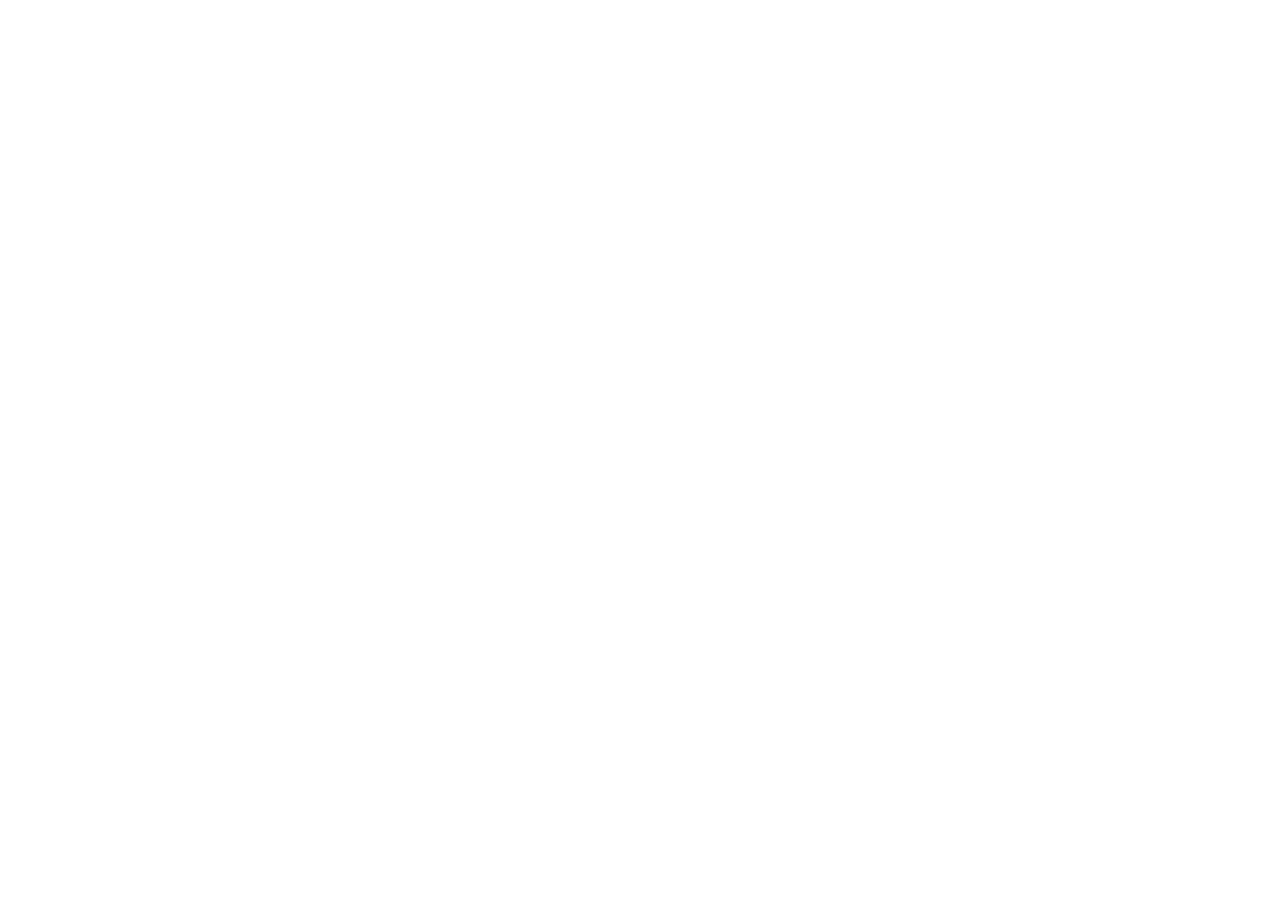
==== index.html @ b8af75ec "Creation structure de base" ====
<!DOCTYPE html>
<html lang="en">
    <head>
        <meta charset="UTF-8">
        <meta http-equiv="X-UA-Compatible" content="IE=edge">
        <meta name="viewport" content="width=device-width, initial-scale=1.0">

        <link rel="stylesheet" href="style.css">

        <title>Html-Css-TP4 - Index</title>
    </head>
    <body>
    </body>
</html>
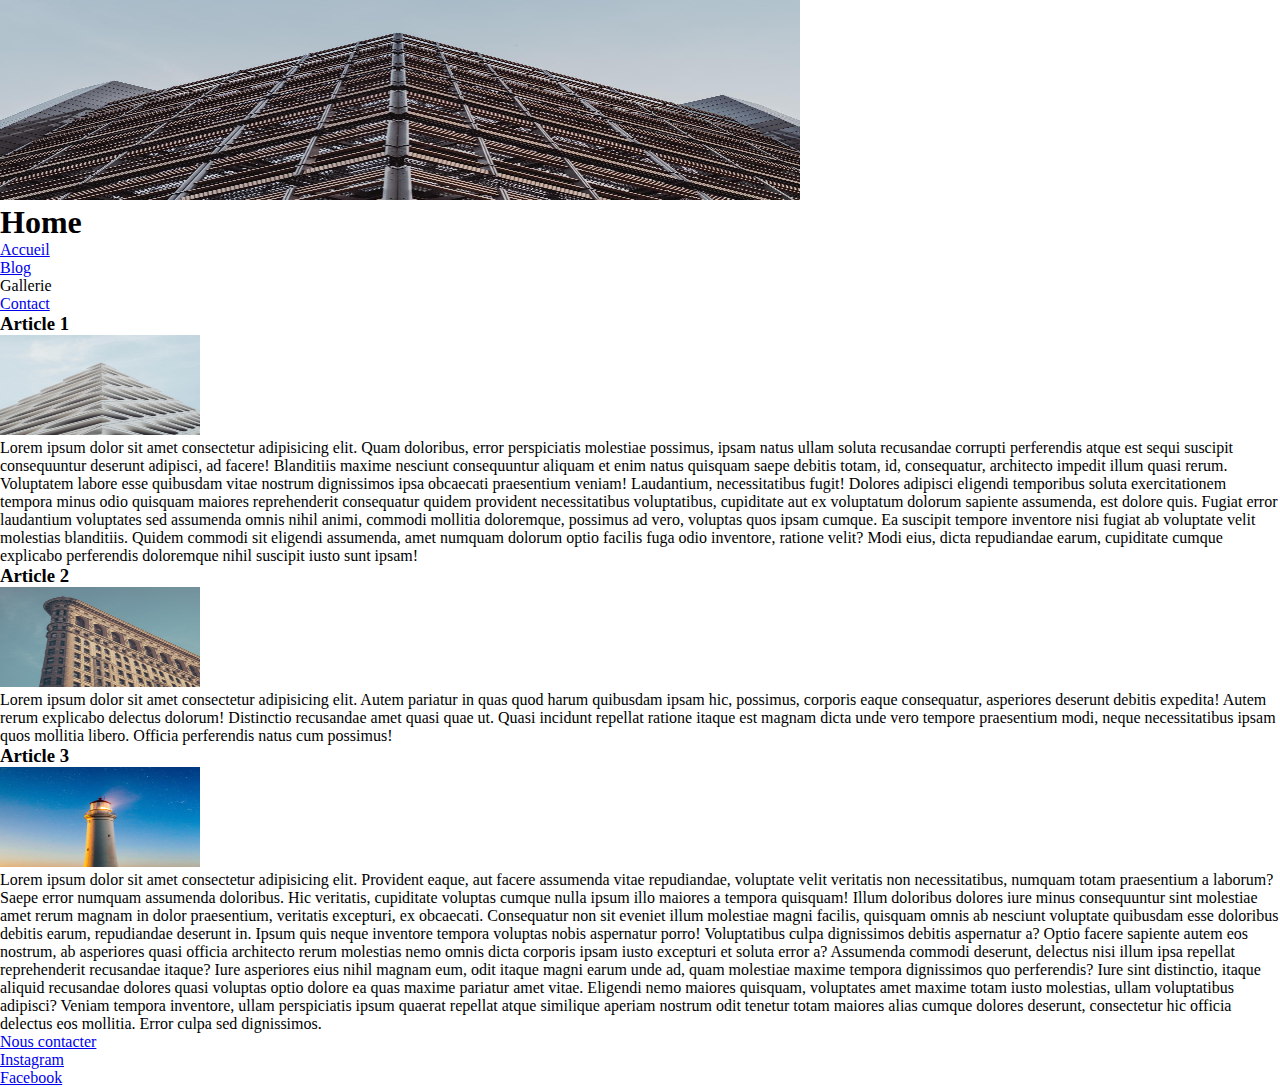
==== commit 138935b4: "Creation de la page d'accueil" ====
--- a/index.html
+++ b/index.html
@@ -10,5 +10,53 @@
         <title>Html-Css-TP4 - Index</title>
     </head>
     <body>
+        <header>
+            <!--<img src="img/banner.png" alt="banniere du site">-->
+            <img src="images/banner.jpg" alt="Image de building">
+            <h1>Home</h1>
+            <nav>
+                <ul>
+                    <li><a href="index.html">Accueil</a></li>
+                    <li><a href="#article1">Blog</a></li>
+                    <li><a>Gallerie</a></li>
+                    <li><a href="contact.html">Contact</a></li>
+                </ul>
+            </nav>
+        </header>
+        <section>
+            <article id="article1">
+                <h3>Article 1</h3>
+                <div><img src="images/article1.jpg" alt=""></div>
+                <p>Lorem ipsum dolor sit amet consectetur adipisicing elit. Quam doloribus, error perspiciatis molestiae possimus, ipsam natus ullam soluta recusandae corrupti perferendis atque est sequi suscipit consequuntur deserunt adipisci, ad facere!
+                Blanditiis maxime nesciunt consequuntur aliquam et enim natus quisquam saepe debitis totam, id, consequatur, architecto impedit illum quasi rerum. Voluptatem labore esse quibusdam vitae nostrum dignissimos ipsa obcaecati praesentium veniam!
+                Laudantium, necessitatibus fugit! Dolores adipisci eligendi temporibus soluta exercitationem tempora minus odio quisquam maiores reprehenderit consequatur quidem provident necessitatibus voluptatibus, cupiditate aut ex voluptatum dolorum sapiente assumenda, est dolore quis.
+                Fugiat error laudantium voluptates sed assumenda omnis nihil animi, commodi mollitia doloremque, possimus ad vero, voluptas quos ipsam cumque. Ea suscipit tempore inventore nisi fugiat ab voluptate velit molestias blanditiis.
+                Quidem commodi sit eligendi assumenda, amet numquam dolorum optio facilis fuga odio inventore, ratione velit? Modi eius, dicta repudiandae earum, cupiditate cumque explicabo perferendis doloremque nihil suscipit iusto sunt ipsam!</p>
+            </article>
+            <article id="article2">
+                <h3>Article 2</h3>
+                <div><img src="images/article2.jpg" alt=""></div>
+                <p>Lorem ipsum dolor sit amet consectetur adipisicing elit. Autem pariatur in quas quod harum quibusdam ipsam hic, possimus, corporis eaque consequatur, asperiores deserunt debitis expedita! Autem rerum explicabo delectus dolorum!
+                Distinctio recusandae amet quasi quae ut. Quasi incidunt repellat ratione itaque est magnam dicta unde vero tempore praesentium modi, neque necessitatibus ipsam quos mollitia libero. Officia perferendis natus cum possimus!</p>
+            </article>
+            <article id="article3">
+                <h3>Article 3</h3>
+                <div><img src="images/article3.jpg" alt=""></div>
+                <p>Lorem ipsum dolor sit amet consectetur adipisicing elit. Provident eaque, aut facere assumenda vitae repudiandae, voluptate velit veritatis non necessitatibus, numquam totam praesentium a laborum? Saepe error numquam assumenda doloribus.
+                Hic veritatis, cupiditate voluptas cumque nulla ipsum illo maiores a tempora quisquam! Illum doloribus dolores iure minus consequuntur sint molestiae amet rerum magnam in dolor praesentium, veritatis excepturi, ex obcaecati.
+                Consequatur non sit eveniet illum molestiae magni facilis, quisquam omnis ab nesciunt voluptate quibusdam esse doloribus debitis earum, repudiandae deserunt in. Ipsum quis neque inventore tempora voluptas nobis aspernatur porro!
+                Voluptatibus culpa dignissimos debitis aspernatur a? Optio facere sapiente autem eos nostrum, ab asperiores quasi officia architecto rerum molestias nemo omnis dicta corporis ipsam iusto excepturi et soluta error a?
+                Assumenda commodi deserunt, delectus nisi illum ipsa repellat reprehenderit recusandae itaque? Iure asperiores eius nihil magnam eum, odit itaque magni earum unde ad, quam molestiae maxime tempora dignissimos quo perferendis?
+                Iure sint distinctio, itaque aliquid recusandae dolores quasi voluptas optio dolore ea quas maxime pariatur amet vitae. Eligendi nemo maiores quisquam, voluptates amet maxime totam iusto molestias, ullam voluptatibus adipisci?
+                Veniam tempora inventore, ullam perspiciatis ipsum quaerat repellat atque similique aperiam nostrum odit tenetur totam maiores alias cumque dolores deserunt, consectetur hic officia delectus eos mollitia. Error culpa sed dignissimos.</p>
+            </article>
+        </section>
+        <footer>
+            <ul>
+                <li><a href="contact.html">Nous contacter</a></li>
+                <li><a href="https://www.instagram.com">Instagram</a></li>
+                <li><a href="https://fr.facebook.com">Facebook</a></li>
+            </ul>
+        </footer>
     </body>
 </html>
--- a/style.css
+++ b/style.css
@@ -0,0 +1,15 @@
+* {
+    box-sizing: border-box;
+    margin: 0;
+    padding: 0;
+}
+
+header img {
+    width: 800px;
+    height: 200px;
+}
+
+article img {
+    width: 200px;
+    height: 100px;
+}
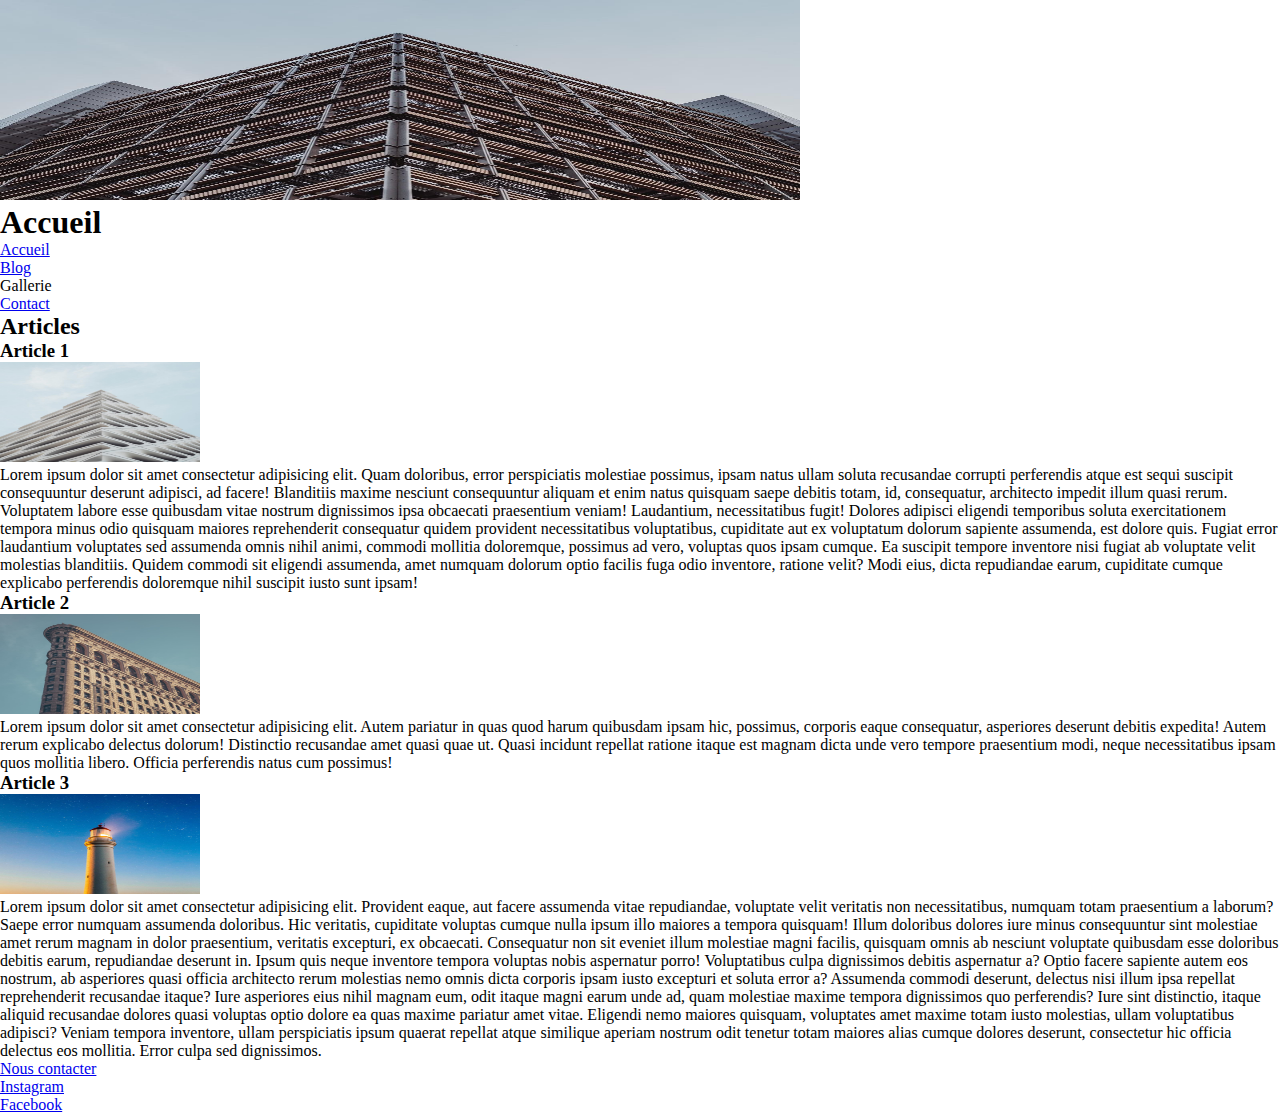
==== commit efd459a2: "Creation de la page de contact" ====
--- a/index.html
+++ b/index.html
@@ -13,7 +13,7 @@
         <header>
             <!--<img src="img/banner.png" alt="banniere du site">-->
             <img src="images/banner.jpg" alt="Image de building">
-            <h1>Home</h1>
+            <h1>Accueil</h1>
             <nav>
                 <ul>
                     <li><a href="index.html">Accueil</a></li>
@@ -24,6 +24,7 @@
             </nav>
         </header>
         <section>
+            <h2>Articles</h2>
             <article id="article1">
                 <h3>Article 1</h3>
                 <div><img src="images/article1.jpg" alt=""></div>
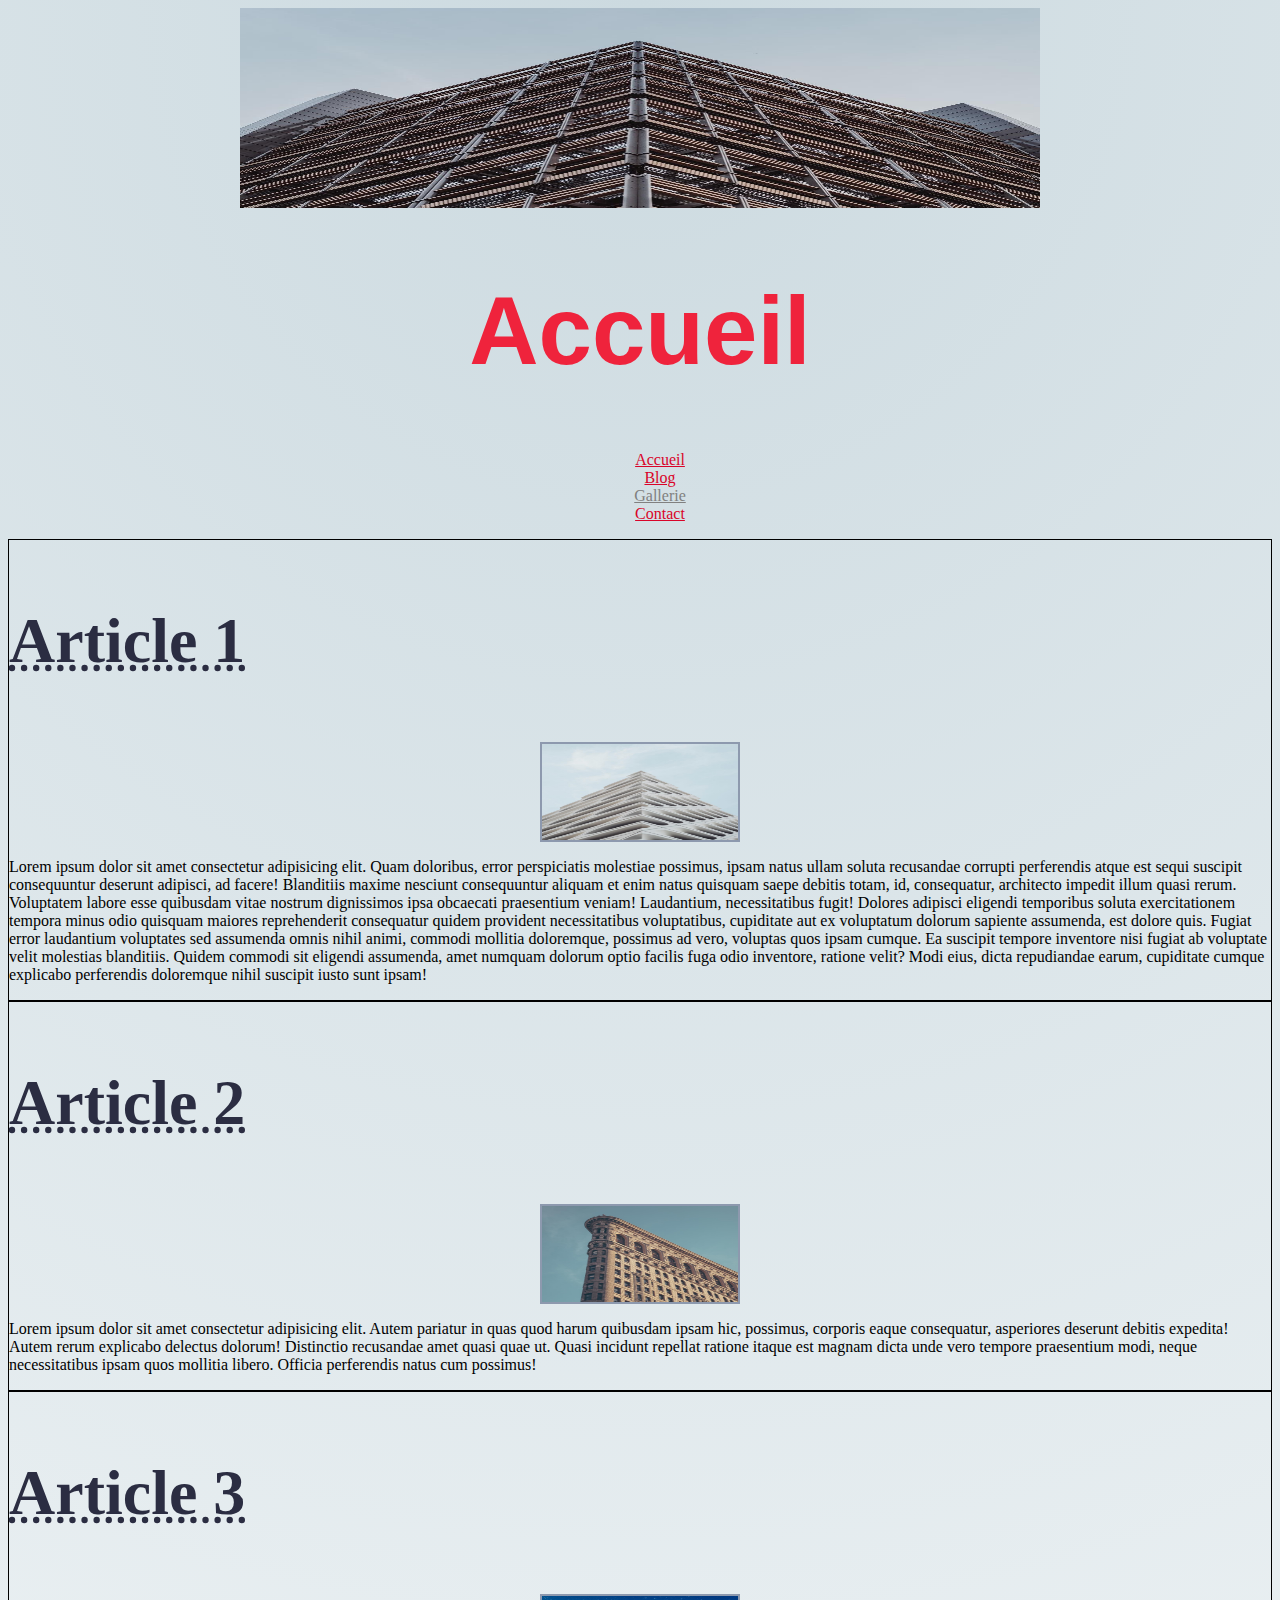
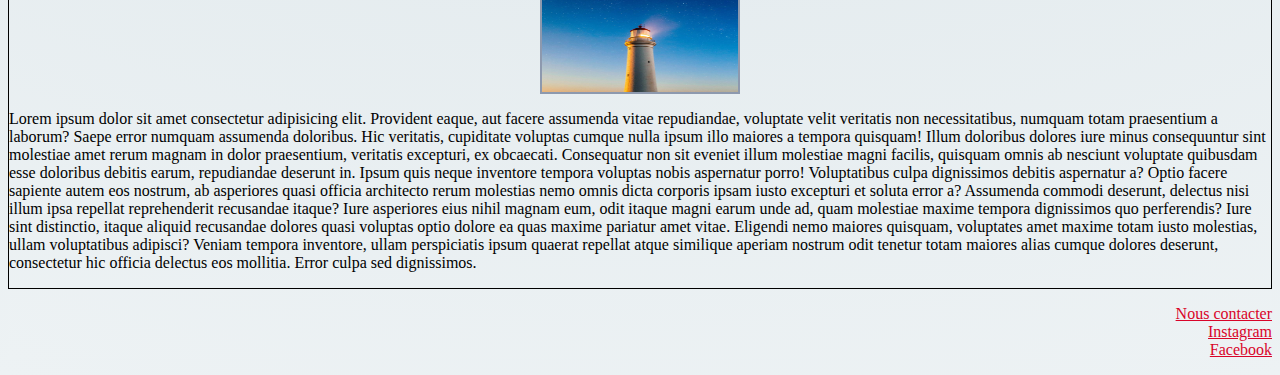
==== commit 47cf7f63: "Ajout du style des pages" ====
--- a/index.html
+++ b/index.html
@@ -18,16 +18,15 @@
                 <ul>
                     <li><a href="index.html">Accueil</a></li>
                     <li><a href="#article1">Blog</a></li>
-                    <li><a>Gallerie</a></li>
+                    <li><a href="">Gallerie</a></li>
                     <li><a href="contact.html">Contact</a></li>
                 </ul>
             </nav>
         </header>
         <section>
-            <h2>Articles</h2>
             <article id="article1">
                 <h3>Article 1</h3>
-                <div><img src="images/article1.jpg" alt=""></div>
+                <div><img src="images/article1.jpg" alt="Building 1"></div>
                 <p>Lorem ipsum dolor sit amet consectetur adipisicing elit. Quam doloribus, error perspiciatis molestiae possimus, ipsam natus ullam soluta recusandae corrupti perferendis atque est sequi suscipit consequuntur deserunt adipisci, ad facere!
                 Blanditiis maxime nesciunt consequuntur aliquam et enim natus quisquam saepe debitis totam, id, consequatur, architecto impedit illum quasi rerum. Voluptatem labore esse quibusdam vitae nostrum dignissimos ipsa obcaecati praesentium veniam!
                 Laudantium, necessitatibus fugit! Dolores adipisci eligendi temporibus soluta exercitationem tempora minus odio quisquam maiores reprehenderit consequatur quidem provident necessitatibus voluptatibus, cupiditate aut ex voluptatum dolorum sapiente assumenda, est dolore quis.
@@ -36,13 +35,13 @@
             </article>
             <article id="article2">
                 <h3>Article 2</h3>
-                <div><img src="images/article2.jpg" alt=""></div>
+                <div><img src="images/article2.jpg" alt="Building 2"></div>
                 <p>Lorem ipsum dolor sit amet consectetur adipisicing elit. Autem pariatur in quas quod harum quibusdam ipsam hic, possimus, corporis eaque consequatur, asperiores deserunt debitis expedita! Autem rerum explicabo delectus dolorum!
                 Distinctio recusandae amet quasi quae ut. Quasi incidunt repellat ratione itaque est magnam dicta unde vero tempore praesentium modi, neque necessitatibus ipsam quos mollitia libero. Officia perferendis natus cum possimus!</p>
             </article>
             <article id="article3">
                 <h3>Article 3</h3>
-                <div><img src="images/article3.jpg" alt=""></div>
+                <div><img src="images/article3.jpg" alt="Building 3"></div>
                 <p>Lorem ipsum dolor sit amet consectetur adipisicing elit. Provident eaque, aut facere assumenda vitae repudiandae, voluptate velit veritatis non necessitatibus, numquam totam praesentium a laborum? Saepe error numquam assumenda doloribus.
                 Hic veritatis, cupiditate voluptas cumque nulla ipsum illo maiores a tempora quisquam! Illum doloribus dolores iure minus consequuntur sint molestiae amet rerum magnam in dolor praesentium, veritatis excepturi, ex obcaecati.
                 Consequatur non sit eveniet illum molestiae magni facilis, quisquam omnis ab nesciunt voluptate quibusdam esse doloribus debitis earum, repudiandae deserunt in. Ipsum quis neque inventore tempora voluptas nobis aspernatur porro!
--- a/style.css
+++ b/style.css
@@ -1,7 +1,27 @@
 * {
     box-sizing: border-box;
-    margin: 0;
-    padding: 0;
+}
+
+html, body {
+    background-image: radial-gradient(circle at center top, #CCDAE0, #EDF2F4);
+}
+
+h1 {
+    font-family: Impact, Haettenschweiler, 'Arial Narrow Bold', sans-serif;
+    font-size: 96px;
+    font-weight: bold;
+    color:  #EF233C;
+}
+
+h3 {
+    font-size: 64px;
+    font-weight: bold;
+    text-decoration: dotted underline;
+    color:  #2B2D42;
+}
+
+header {
+    text-align: center;
 }
 
 header img {
@@ -9,7 +29,38 @@
     height: 200px;
 }
 
+article {
+    border: 1px solid black;
+}
+
 article img {
+    display: block;
     width: 200px;
     height: 100px;
+    margin: 0 auto;
+    border: 2px solid #8D99AE;
 }
+
+footer {
+    text-align: right;
+}
+
+ul {
+    list-style-type: none;
+}
+
+a:hover {
+    color: #2B2D42;
+}
+
+a:link {
+    color: #D90429;
+}
+
+a:visited {
+    color: grey;
+}
+
+.required {
+    color: #D90429;
+}
